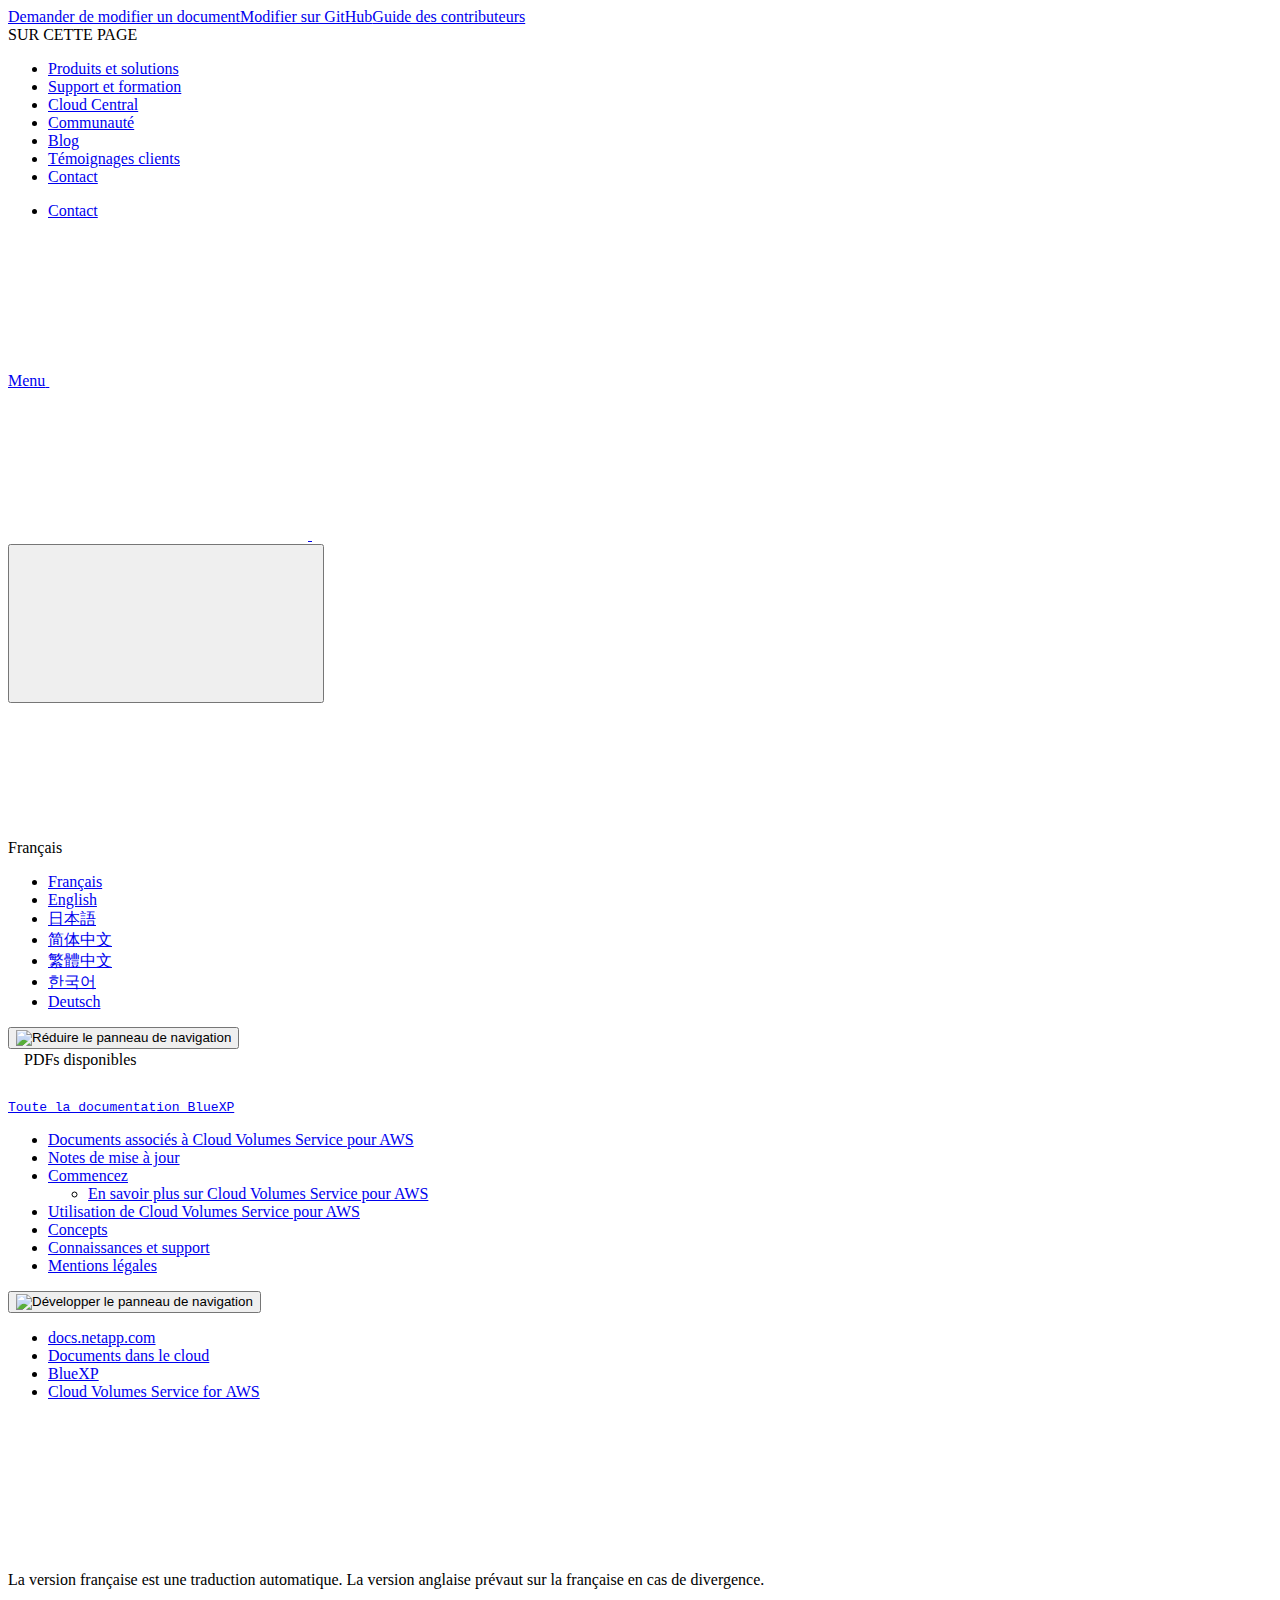
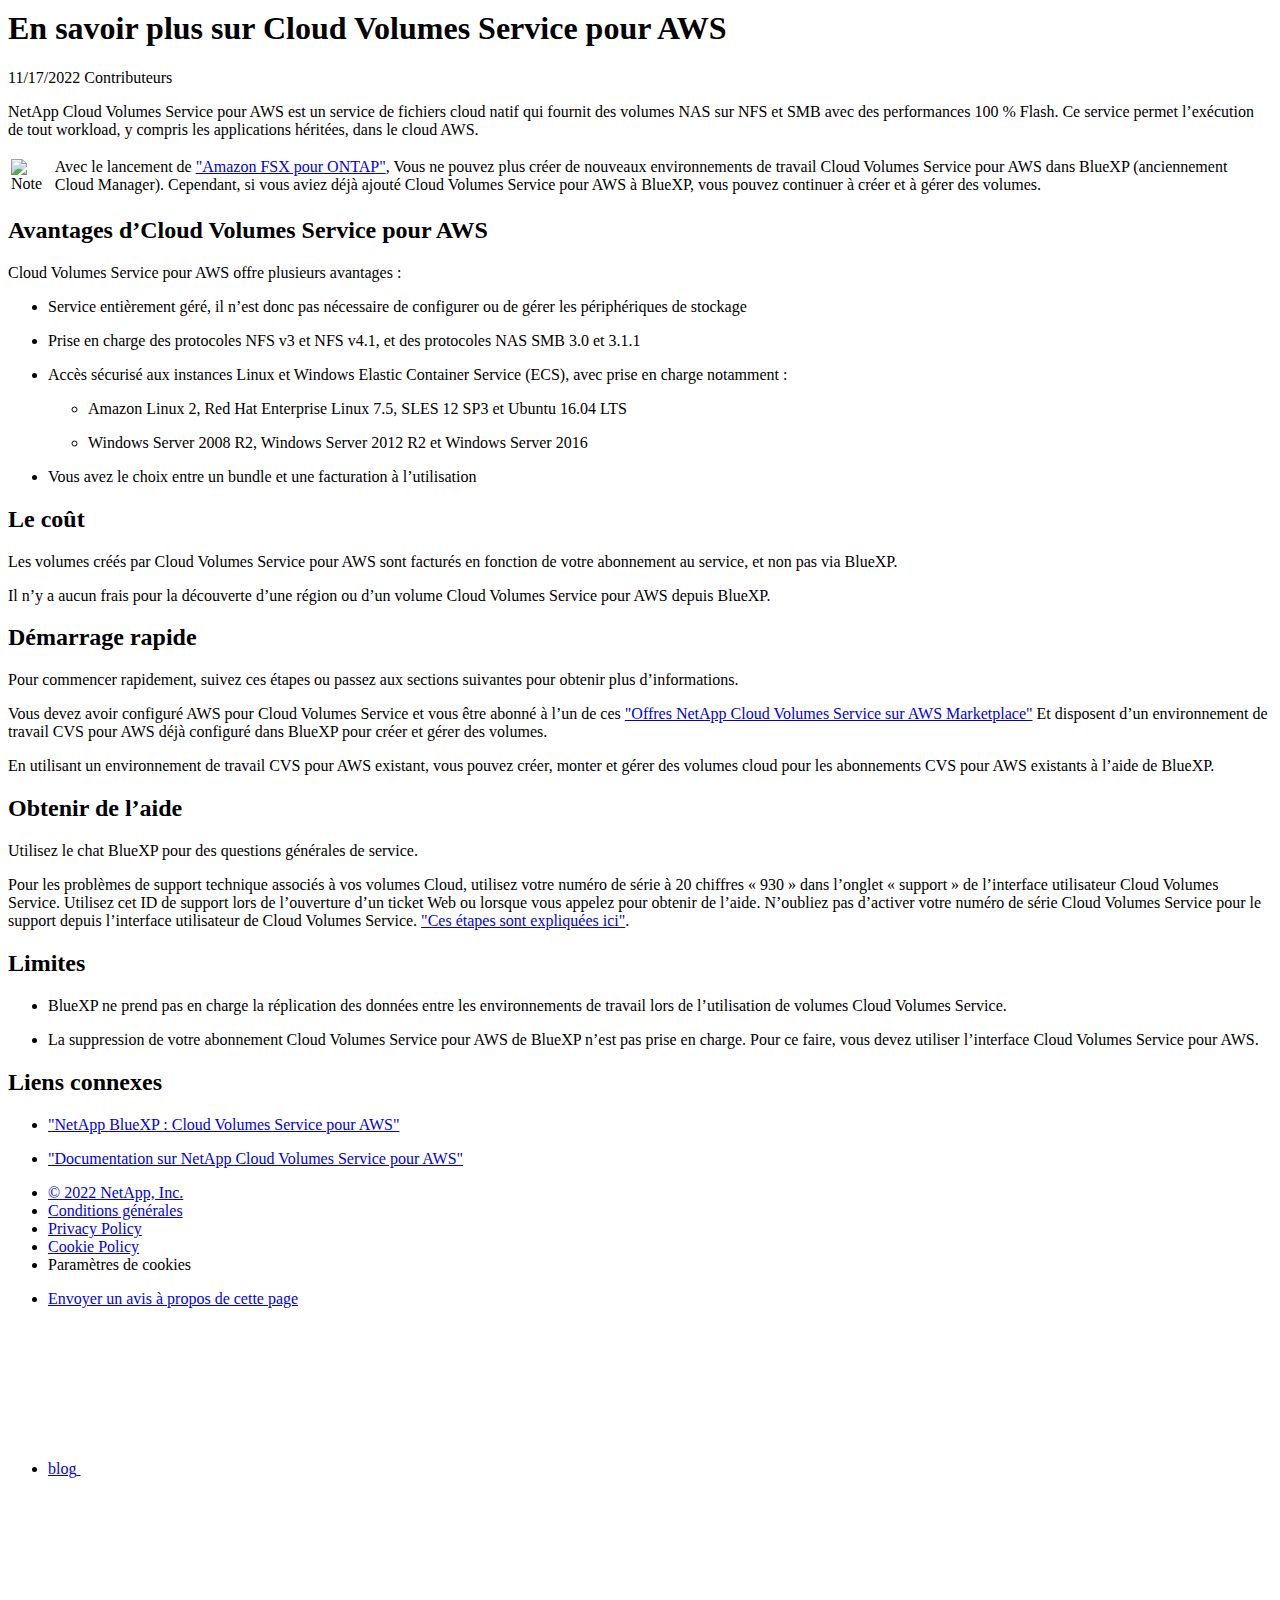
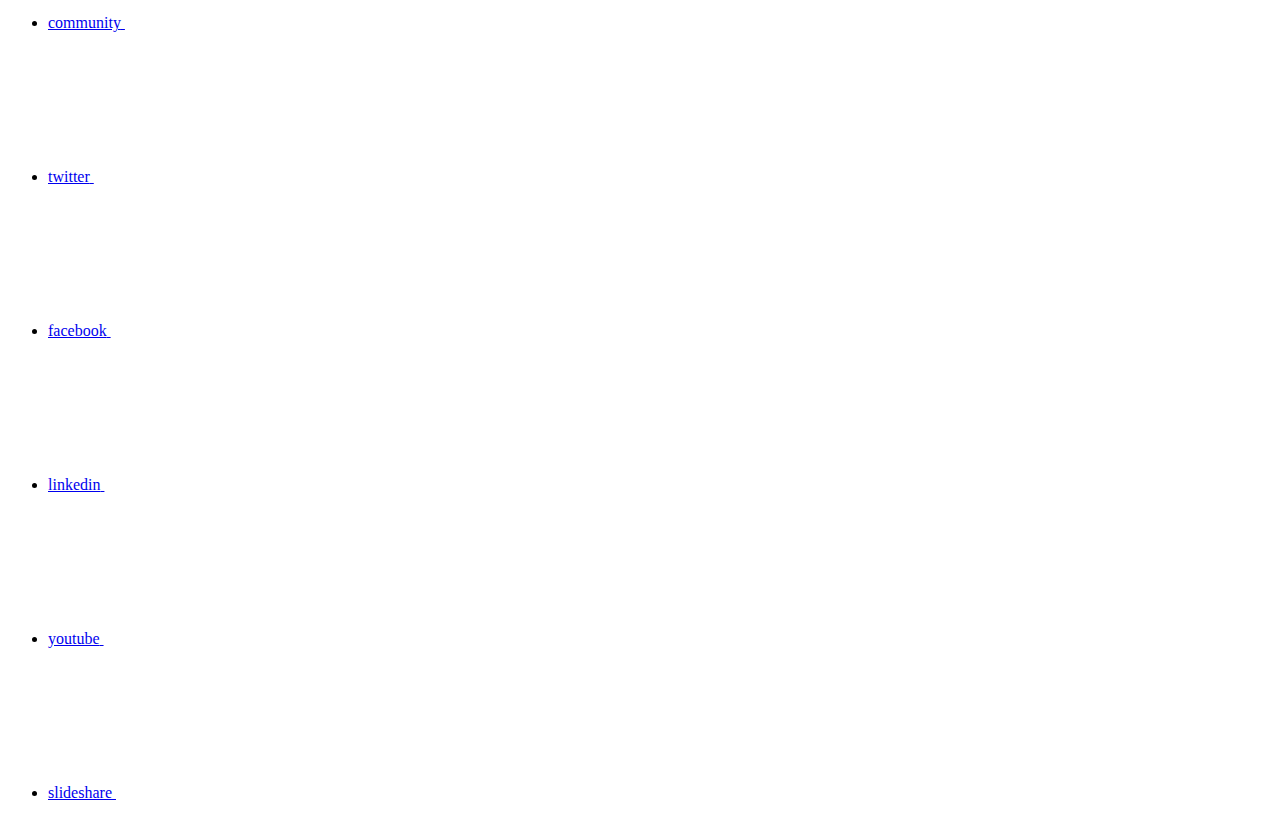
==== concept-cvs-aws.html @ c442f978 "Deploying to gh-pages from  @ 713e759831d8eef07da80dbe33066dc512d6b174 🚀" ====
<!DOCTYPE html>
<html lang="fr">
  <head class="at-element-marker">
  <title>En savoir plus sur Cloud Volumes Service pour AWS | NetApp Documentation</title>
  <meta charset="utf-8">
  <meta http-equiv="x-ua-compatible" content="ie=edge,chrome=1">
  <meta http-equiv="language" content="en">
  <meta name="viewport" content="width=device-width, initial-scale=1">
  <meta property="og:title" content="En savoir plus sur Cloud Volumes Service pour AWS | NetApp Documentation" />
	<meta property="og:type" content="website" />
	<meta property="og:url" content="https://docs.netapp.com/fr-fr/cloud-manager-cloud-volumes-service-aws/concept-cvs-aws.html" />
	<meta property="og:description" content="NetApp Cloud Volumes Service pour AWS est un service de fichiers cloud natif qui fournit des volumes NAS sur NFS et SMB avec des performances 100 % Flash. Ce..." />
  <meta property="og:image" content="https://docs.netapp.com/fr-fr/cloud-manager-cloud-volumes-service-aws/images/logo-tophat-social.png" />
  <meta property="og:image:alt" content="NetApp Logo" />
  <meta name="format-detection" content="telephone=no">
  <meta http-equiv="Content-Type" content="text/html; charset=utf-8">
  <meta http-equiv="encoding" content="utf-8">
  <meta http-equiv="nss-type" content="Product Documentation"/>
  <meta http-equiv="nss-subtype" content="User Guide"/><meta name="description" content="NetApp Cloud Volumes Service pour AWS est un service de fichiers cloud natif qui fournit des volumes NAS sur NFS et SMB avec des performances 100 % Flash. Ce...">
  <meta name="keywords" content=" cloud volumes service for aws, cloud volumes, cloud volumes service subscription, access key, secret key"><!-- Icons -->
  <link rel="icon" href="/fr-fr/cloud-manager-cloud-volumes-service-aws/images/favicon.ico" type="image/x-icon">

  <!-- RSS Feed --><link rel="alternate" type="application/rss+xml" title="NetApp Documentation" href="/fr-fr/cloud-manager-cloud-volumes-service-aws/feed.xml"><!-- CSS Definitions: NetApp CSS should be defined after generic css -->

  <!-- Elastic Search -->
  <link rel="stylesheet" href="//cdn.jsdelivr.net/searchkit/0.10.0/theme.css">

  <!-- Combined CSS -->
  <link rel="stylesheet" type="text/css" href="/fr-fr/cloud-manager-cloud-volumes-service-aws/css/netappdocs.css">

  
  <link rel="stylesheet" href="/fr-fr/cloud-manager-cloud-volumes-service-aws/css/landing-page.css" type="text/css">
  <link rel="stylesheet" href="/fr-fr/cloud-manager-cloud-volumes-service-aws/css/tabbed-blocks.css" type="text/css">
  <!-- Canonical url -->
  <link rel='stylesheet' href='/fr-fr/cloud-manager-cloud-volumes-service-aws/css/na-feature.css' type='text/css'><!-- Top level site integrations --><script>
    function addAdobeLaunch(adobeId) {
      var head = document.getElementsByTagName('head')[0];
      var adobe = document.createElement("script");
      adobe.type = "text/plain";
      adobe.className = "optanon-category-C0002";
      adobe.src = "//assets.adobedtm.com/60287eadf1ee/c284da483c83/"+adobeId+".min.js";
      head.appendChild(adobe);
    }

    function addGoogleAnalytics(gtagId) {
      var google = document.createElement("script");
      google.type = "text/plain";
      google.className = "optanon-category-C0002";
      google.src = "https://www.googletagmanager.com/gtag/js?id="+gtagId;
      var head = document.getElementsByTagName('head')[0];
      head.appendChild(google);

      window.dataLayer = window.dataLayer || [];
      function gtag(){dataLayer.push(arguments);}
      gtag('js', new Date());
      gtag('config', gtagId);
    }

    function addConsent(consentId) {
      var head = document.getElementsByTagName('head')[0];
      var onetrustConsent = document.createElement("script");
      onetrustConsent.type = "text/javascript";
      onetrustConsent.src = "https://cdn.cookielaw.org/consent/"+consentId+"/OtAutoBlock.js";
      head.appendChild(onetrustConsent);

      var onetrustScript = document.createElement("script");
      onetrustScript.type = "text/javascript";
      onetrustScript.src = "https://cdn.cookielaw.org/scripttemplates/otSDKStub.js";
      onetrustScript.charset = "UTF-8";
      onetrustScript.dataset.documentLanguage = "true";
      onetrustScript.dataset.domainScript = consentId;
      head.appendChild(onetrustScript);
    }addConsent("72570c5c-fe30-465f-b0e0-b77f7fb4ae34");
    addAdobeLaunch("launch-e9ff3acac59f");
    addGoogleAnalytics("UA-81697994-3");function OptanonWrapper() { }
  </script>
  <script src="https://cdnjs.cloudflare.com/ajax/libs/jquery/2.1.4/jquery.min.js"></script>
  <script src="https://cdnjs.cloudflare.com/ajax/libs/jquery-cookie/1.4.1/jquery.cookie.min.js"></script>

  <!-- Used for Product Family Page Sidebar Visibility --><!-- Used to import Promise for IE. Required for SearchKit -->
  <script src="https://cdnjs.cloudflare.com/ajax/libs/bluebird/3.3.5/bluebird.min.js"></script><script src='/fr-fr/cloud-manager-cloud-volumes-service-aws/js/na-search.js'></script><script src='/fr-fr/cloud-manager-cloud-volumes-service-aws/js/na-pagenav.js'></script><script src='/fr-fr/cloud-manager-cloud-volumes-service-aws/js/na-utility.js'></script>
  <script src='/fr-fr/cloud-manager-cloud-volumes-service-aws/js/clouddocs.js'></script>
  <script src='/fr-fr/cloud-manager-cloud-volumes-service-aws/js/jquery.navgoco.min.js'></script>
  <script src="https://maxcdn.bootstrapcdn.com/bootstrap/3.3.7/js/bootstrap.min.js" integrity="sha384-Tc5IQib027qvyjSMfHjOMaLkfuWVxZxUPnCJA7l2mCWNIpG9mGCD8wGNIcPD7Txa" crossorigin="anonymous"></script>
  <script src='/fr-fr/cloud-manager-cloud-volumes-service-aws/js/toc.js'></script>
  <script src='/fr-fr/cloud-manager-cloud-volumes-service-aws/js/customscripts.js'></script><script>
      $(document).ready(function() {
          
          var collapseOnInit = true;
          

          var navSettings = {
              "caretHtml": '',
              "accordion": collapseOnInit,
              "openClass": 'active', // open
              "save": false, // leave false or nav highlighting doesn't work right
              "cookie": {
                  "name": 'navgoco',
                  "expires": false,
                  "path": '/'
              },
              "slide": {
                  "duration": 400,
                  "easing": 'swing'
              }
          };

          // Initialize navgoco with default options
          $("#mysidebar").navgoco(navSettings);
          

          $("#collapseAll").click(function(e) {
              e.preventDefault();
              $("#mysidebar").navgoco('toggle', false);
          });

          $("#expandAll").click(function(e) {
              e.preventDefault();
              $("#mysidebar").navgoco('toggle', true);
          });

          $(".sidebar-nav-container").on("scroll", function() {
            $.cookie("sidebarScroll", $(".sidebar-nav-container").scrollTop(), {
              path    : "/fr-fr/cloud-manager-cloud-volumes-service-aws"  
            });
          });
          $(function() {
            if ($.cookie("sidebarScroll")) {
              $(".sidebar-nav-container").scrollTop($.cookie("sidebarScroll"));
            }
          });

      });

  </script>
  <script>
      $(document).ready(function() {
          $("#tg-sb-link").click(function() {
              $("#tg-sb-sidebar").toggle();
              $("#tg-sb-content").toggleClass('col-md-9');
              $("#tg-sb-content").toggleClass('col-md-12');
              $("#tg-sb-icon").toggleClass('fa-toggle-on');
              $("#tg-sb-icon").toggleClass('fa-toggle-off');
          });
      });
  </script>
  <script src='/fr-fr/cloud-manager-cloud-volumes-service-aws/js/custom-dropdown.js'></script>
  <script src='/fr-fr/cloud-manager-cloud-volumes-service-aws/js/FileSaver.min.js'></script>
  <script src='/fr-fr/cloud-manager-cloud-volumes-service-aws/js/jszip-utils.min.js'></script>
  <script src='/fr-fr/cloud-manager-cloud-volumes-service-aws/js/jszip.min.js'></script>
  <script src='/fr-fr/cloud-manager-cloud-volumes-service-aws/js/pdf-ux.js'></script>
</head>


  <body class role="document" data-flavor="">
    <div id="page" class="n-off-canvas-menu">
      <div class="n-off-canvas-menu__menu"><!--TODO: Add offcanvas code --></div>
      <div class="n-off-canvas-menu__content-wrap">
        <header class="site-header" id="banner">
  
  <!-- Start Page Toolbar -->
  
  <div class="page-nav-toolbar"><div class="page-nav-contribute"><a target="_blank" href="https://github.com/NetAppDocs/cloud-manager-cloud-volumes-service-aws/issues/new?body=Page%3A%20[En savoir plus sur Cloud Volumes Service pour AWS](https://docs.netapp.com/fr-fr/cloud-manager-cloud-volumes-service-aws/concept-cvs-aws.html)&template=public-issue-template.md" class="page-nav-contribute-link" role="button"><img src="/fr-fr/cloud-manager-cloud-volumes-service-aws/images/discuss-sm.svg" alt="" class="github-icon" />Demander de modifier un document</a><a target="_blank" href="https://github.com/NetAppDocs/cloud-manager-cloud-volumes-service-aws/blob/main/concept-cvs-aws.adoc" class="page-nav-contribute-link" role="button"><img src="/fr-fr/cloud-manager-cloud-volumes-service-aws/images/edit-sm.svg" alt="" class="github-icon" />Modifier sur GitHub</a><a target="_blank" href="https://docs.netapp.com/us-en/contribute/" class="page-nav-contribute-link"  ><img src="/fr-fr/cloud-manager-cloud-volumes-service-aws/images/article-sm.svg" alt="" class="github-icon" />Guide des contributeurs</a></div>
    <div class="page-nav-container">
      <nav class="page-nav-fixed">
        <div class="page-nav-title">SUR CETTE PAGE</div>
        <div class="page-nav-links">
          <ul class="page-nav-inner" id="page-menu"></ul>
        </div>
      </nav>
    </div>
  </div>
  
  
  <!-- Start top_hat -->
  <div class="n-top-hat">
    <div class="n-container">
      <div class="n-top-hat__cross-property-nav">
        <ul class="n-top-hat__list">
          <li class="n-top-hat__list-item">
            <a href="https://www.netapp.com/products-a-z/" class="n-top-hat__link">Produits et solutions</a>
          </li>
          <li class="n-top-hat__list-item">
            <a href="https://www.netapp.com/support-and-training/netapp-university/" class="n-top-hat__link">Support et formation</a>
          </li>
          <li class="n-top-hat__list-item">
            <a href="https://cloud.netapp.com" class="n-top-hat__link">Cloud Central</a>
          </li>
          <li class="n-top-hat__list-item">
            <a href="https://community.netapp.com/" class="n-top-hat__link">Communauté</a>
          </li>
          <li class="n-top-hat__list-item">
            <a href="https://blog.netapp.com/" class="n-top-hat__link">Blog</a>
          </li>
          <li class="n-top-hat__list-item">
            <a href="https://customers.netapp.com/en/" class="n-top-hat__link">Témoignages clients</a>
          </li>
          <li class="n-top-hat__list-item">
            <a href="https://www.netapp.com/us/contact-us/index.aspx" target="_self" class="n-top-hat__link" data-ntap-ui="contact-us">Contact</a>
          </li>
        </ul>
      </div>
      <div class="n-top-hat__utils">
        <ul class="n-top-hat__list">
          <li class="n-top-hat__list-item">
            <a href="https://www.netapp.com/us/contact-us/index.aspx" target="_self" class="n-top-hat__link" data-ntap-ui="contact-us">Contact</a>
          </li>
        </ul>
      </div>
    </div>
  </div>
  <!-- End top_hat -->

  <!-- Start property bar -->
  <style>
    .n-property-navigation-bar__menus--desktop-experience .n-menu--mega__default-content__heading span {
    color: #34B0FF;
    }
  </style>
  <div class="n-property-bar " data-ntap-ui="sticky-nav">
    <div class="n-property-bar__inner-wrap">
      <div class="n-property-bar__menu-toggle">
        <a href="#" class="n-property-bar__menu-toggle-link">
          <span class="n-property-bar__menu-toggle-text">Menu</span>
          <svg class="n-icon-bars n-property-bar__menu-toggle-icon" aria-labelledby="title">
            <title>bars</title>
            <use xlink:href="/fr-fr/cloud-manager-cloud-volumes-service-aws/common/svg/sprite.svg#bars"></use>
          </svg>
        </a>
      </div>
      <div class="n-property-bar__property-mark ">
        <a href="https://www.netapp.com" class="n-property-bar__property-link">
          <div class="n-property-bar__logo">
            <svg class="n-icon-netapp-mark n-icon-netapp-mark n-property-bar__netapp-mark-icon" aria-labelledby="title">
              <title>netapp-mark</title>
              <use xlink:href="/fr-fr/cloud-manager-cloud-volumes-service-aws/common/svg/sprite.svg#netapp-mark"></use>
            </svg>
            <svg class="n-icon-netapp-logo n-property-bar__logo-svg" aria-labelledby="title">
              <title>netapp-logo</title>
              <use xlink:href="/fr-fr/cloud-manager-cloud-volumes-service-aws/common/svg/sprite.svg#netapp-logo"></use>
            </svg>
          </div>
        </a>
      </div>

      
      
      
      <div class="search-property-bar">
        <div id="search-demo-container" class="searchbox n-property-bar__search">
          <div id="react-search" 
          data-search-html="/fr-fr/cloud-manager-cloud-volumes-service-aws/search.html"
          data-type="widget" 
          data-placeholder="Rechercher une documentation"
          data-no-results-found="Aucun résultat n'a été trouvé pour {query}"
          data-did-you-mean="Rechercher {suggestion}."
          data-no-results-found-did-you-mean="Aucun résultat n’a été trouvé pour {query}. Voulez-vous dire {suggestion} ?"
          data-results-found="{hitCount} résultats trouvés"
          data-error-message="We're sorry, an issue occurred when fetching your results. Please try again."
          data-error-reset="Reset Search"
          data-sk-es-pf-indexes=""
          data-flavor=""></div>
          <button class="n-property-bar__search-toggle-button" type="button">
            <svg class="n-icon-search n-property-bar__search-toggle-button-icon" aria-labelledby="title">
              <title>search</title>
              <use xmlns:xlink="http://www.w3.org/1999/xlink" xlink:href="/fr-fr/cloud-manager-cloud-volumes-service-aws/common/svg/sprite.svg#search"></use>
            </svg>
          </button>
        </div>
      </div>
      
    </div>
  </div>
  <div class="n-property-bar__toolbar">
    <!-- Start Language Selector --><div id="language-dropdown" class="custom-dropdown custom-dropdown-lang">
      <div class="custom-dropdown-select custom-dropdown-select-lang">
      <span class="lang-name">Français</span>
          <svg class="n-globe__icon" aria-labelledby="title">
            <title>globe</title>
            <use xmlns:xlink="http://www.w3.org/1999/xlink" xlink:href="/fr-fr/cloud-manager-cloud-volumes-service-aws/common/svg/sprite.svg#globe"></use>
          </svg>
        </button>
      </div>

      <ul class="custom-dropdown-menu"><li>
          <a href="https://docs.netapp.com/fr-fr/cloud-manager-cloud-volumes-service-aws/concept-cvs-aws.html" target="_self"><span translate="no" class="notranslate">Français</span></a>
        </li><li>
          <a href="https://docs.netapp.com/us-en/cloud-manager-cloud-volumes-service-aws/concept-cvs-aws.html" target="_self"><span translate="no" class="notranslate">English</span></a>
        </li><li>
          <a href="https://docs.netapp.com/ja-jp/cloud-manager-cloud-volumes-service-aws/concept-cvs-aws.html" target="_self"><span translate="no" class="notranslate">日本語</span></a>
        </li><li>
          <a href="https://docs.netapp.com/zh-cn/cloud-manager-cloud-volumes-service-aws/concept-cvs-aws.html" target="_self"><span translate="no" class="notranslate">简体中文</span></a>
        </li><li>
          <a href="https://docs.netapp.com/zh-tw/cloud-manager-cloud-volumes-service-aws/concept-cvs-aws.html" target="_self"><span translate="no" class="notranslate">繁體中文</span></a>
        </li><li>
          <a href="https://docs.netapp.com/ko-kr/cloud-manager-cloud-volumes-service-aws/concept-cvs-aws.html" target="_self"><span translate="no" class="notranslate">한국어</span></a>
        </li><li>
          <a href="https://docs.netapp.com/de-de/cloud-manager-cloud-volumes-service-aws/concept-cvs-aws.html" target="_self"><span translate="no" class="notranslate">Deutsch</span></a>
        </li></ul>
    </div><!-- End Language Selector -->

    <div class="n-property-bar__cta"></div>
  </div>
  <script>
    $(function(){
        var currentLocalization = $('html').attr('lang');

        var localizationsDictionary = {
            "en-CA" : "https://www.netapp.com/search/index.aspx?for_cr=canada&",
            "en-IN" : "https://www.netapp.com/search/index.aspx?for_cr=india&",
            "nl-NL" : "https://www.netapp.com/search/index.aspx?for_cr=netherlands&",
            "ru-RU" : "https://www.netapp.com/search/index.aspx?for_cr=russia&",
            "sv-SE" : "https://www.netapp.com/search/index.aspx?for_cr=sweden&",
            "it-IT" : "https://www.netapp.com/search/index.aspx?for_cr=italy&",
            "he-IL" : "https://www.netapp.com/search/index.aspx?for_cr=israel&",
            "ko-KR" : "https://www.netapp.com/search/index.aspx?for_cr=korea&",
            "zh-TW" : "https://www.netapp.com/search/index.aspx?for_cr=taiwan&",
            "en-GB" : "https://www.netapp.com/search/index.aspx?for_cr=unitedkingdom&",
            "en-SG" : "https://www.netapp.com/search/index.aspx?for_cr=asean&",
            "en-AU" : "https://www.netapp.com/search/index.aspx?for_cr=australia&",
            "pt-BR" : "https://www.netapp.com/search/index.aspx?for_cr=brasil&",
            "de-CH" : "https://www.netapp.com/search/index.aspx?for_cr=switzerland&",
            "es-MX" : "https://www.netapp.com/search/index.aspx?for_cr=mexico&"
        };

        if($('html').hasClass('ntap-whitelisted') && localizationsDictionary.hasOwnProperty(currentLocalization)) {
            $('.n-property-bar__property-link').attr('href', '/');
        }
    });
  </script>
  <!-- End property bar -->
</header>


        <main id="n-main-content" class="n-main-content">
          <!-- Start Documentation Content -->
<div class="ie-main">
  <!-- Sidebar Column -->
  
  <div class="col-md-3" id="sidebar-height">
      <button id="btn-sidebar-collapse" onclick="hideSidebar()"><img src="/fr-fr/cloud-manager-cloud-volumes-service-aws/images/collapse.png" alt="Réduire le panneau de navigation"></button>
      <div class="n-pdf-header">
  <a id="toggleButtonPdf" class="n-pdf-button" type="button">
    <img src="/fr-fr/cloud-manager-cloud-volumes-service-aws/images/pdf.png" alt="" width="16" height="16"/>PDFs disponibles<span>
    </span>
  </a>
</div>
<div class="n-pdf-body-container">
  <ul id="toggleContainerPdf" class="n-pdf-body" style="display:none;"><li class="pdf-ux-container">
        
        
        
        <a target="_blank" href="/fr-fr/cloud-manager-cloud-volumes-service-aws/pdfs/fullsite-sidebar/Documentation_relative_à_Cloud_Volumes_Service_pour_AWS.pdf" >
          <img src="/fr-fr/cloud-manager-cloud-volumes-service-aws/images/pdf.png" alt="" width="16" height="16"/>PDF de ce site de documentation</a>





    
      <ul class="subfolders" style="display:none;">
        <li class="pdf-ux-container">
          
          
          
          <a target="_blank" 
            
              href="/fr-fr/cloud-manager-cloud-volumes-service-aws/pdfs/sidebar/Commencez.pdf" 
            
          >
            <img src="/fr-fr/cloud-manager-cloud-volumes-service-aws/images/pdf.png" alt="" width="16" height="16"/>
            Commencez
          </a>
          
    <ul class="subfolders" id="pdf-remove" style="display:none;"><li class="active"></li></ul>
  


        </li>
      </ul>
    

  



    
      <ul class="subfolders" style="display:none;">
        <li class="pdf-ux-container">
          
          
          
          <a target="_blank" 
            
              href="/fr-fr/cloud-manager-cloud-volumes-service-aws/pdfs/sidebar/Utilisation_de_Cloud_Volumes_Service_pour_AWS.pdf" 
            
          >
            <img src="/fr-fr/cloud-manager-cloud-volumes-service-aws/images/pdf.png" alt="" width="16" height="16"/>
            Utilisation de Cloud Volumes Service pour AWS
          </a>
          




        </li>
      </ul>
    

  



    
      <ul class="subfolders" style="display:none;">
        <li class="pdf-ux-container">
          
          
          
          <a target="_blank" 
            
              href="/fr-fr/cloud-manager-cloud-volumes-service-aws/pdfs/sidebar/Concepts.pdf" 
            
          >
            <img src="/fr-fr/cloud-manager-cloud-volumes-service-aws/images/pdf.png" alt="" width="16" height="16"/>
            Concepts
          </a>
          




        </li>
      </ul>
    

  



    
      <ul class="subfolders" style="display:none;">
        <li class="pdf-ux-container">
          
          
          
          <a target="_blank" 
            
              href="/fr-fr/cloud-manager-cloud-volumes-service-aws/pdfs/sidebar/Connaissances_et_support.pdf" 
            
          >
            <img src="/fr-fr/cloud-manager-cloud-volumes-service-aws/images/pdf.png" alt="" width="16" height="16"/>
            Connaissances et support
          </a>
          




        </li>
      </ul>
    

  



</li></ul>
  <div class="zip-pdf-link-container" style="display: none;">   
    <a href="#" id="zipPdf">
      <img src="/fr-fr/cloud-manager-cloud-volumes-service-aws/images/pdf-zip.png" alt="" width="16" height="16"/>
      <pre>Collection de documents PDF séparés<span class="zip-size"></span></pre>
    </a><div id="zip-link-popup" class="hide">
    <div class="inner-modal">
        <div class="downloading-progress">
            <div class="spinner"></div>
            <h1>Creating your file...</h1>
            <div>This may take a few minutes. Thanks for your patience.</div>
            <button class="cancel-download-btn" type="button">Cancel</button>
        </div>
        <div class="download-complete hide">
            <div class="done-icon">
                <svg xmlns="http://www.w3.org/2000/svg" width="24" height="24" viewBox="0 0 24 24"><path d="M20.285 2l-11.285 11.567-5.286-5.011-3.714 3.716 9 8.728 15-15.285z"/></svg>
            </div>
            <div>Your file is ready</div>
            <button class="cancel-download-btn" type="button">OK</button>
        </div>
    </div>
</div>
<script>
    $(".cancel-download-btn").click(function(){
        $("#zip-link-popup").addClass("hide");
        $("#zip-link-popup .downloading-progress").removeClass("hide");
        $("#zip-link-popup .download-complete").addClass("hide");
    });
</script></div>
</div>
<script>
  $("#toggleContainerPdf li.active:last-child").parents('ul.subfolders').toggle('display');
  $("#toggleButtonPdf").click(function () {
    $("#toggleContainerPdf").toggle('display');
    $(".n-pdf-body-container .zip-pdf-link-container").toggle('display');
  });
</script><div class="prod-nav" id="product-nav">
  <a target="_self" class="prod-fam-nav" href="https://docs.netapp.com/fr-fr/cloud-manager-family/"><img src="/fr-fr/cloud-manager-cloud-volumes-service-aws/images/left_arrow.png" alt=""><pre>Toute la documentation BlueXP</pre></a>
</div><div class="sidebar-nav-container" id="mysidebardiv">
  <ul id="mysidebar" class="nav"><li 
      data-pdf-exists="true" 
      data-pdf-filename="Documents associés à Cloud Volumes Service pour AWS"
      data-li-level="1#" 
      class=" "
    ><a class="na-navbar-padding" href="/fr-fr/cloud-manager-cloud-volumes-service-aws/index.html">
        Documents associés à Cloud Volumes Service pour AWS
      </a></li><li 
      data-pdf-exists="true" 
      data-pdf-filename="Notes de mise à jour"
      data-li-level="1#" 
      class=" "
    ><a class="na-navbar-padding" href="/fr-fr/cloud-manager-cloud-volumes-service-aws/whats-new.html">
        Notes de mise à jour
      </a></li><li 
      data-pdf-exists="true" 
      data-pdf-filename="Commencez"
      data-li-level="1" 
      class="subfolders "
    ><a href="#">
        <div class="na-navbar-padding"> Commencez</div>
      </a>
      <ul style="display: none;">
        <li 
      data-pdf-exists="true" 
      data-pdf-filename="En savoir plus sur Cloud Volumes Service pour AWS"
      data-li-level="2#" 
      class="  active "
    ><a class="na-navbar-padding" href="/fr-fr/cloud-manager-cloud-volumes-service-aws/concept-cvs-aws.html">
        En savoir plus sur Cloud Volumes Service pour AWS
      </a></li></ul></li><li 
      data-pdf-exists="true" 
      data-pdf-filename="Utilisation de Cloud Volumes Service pour AWS"
      data-li-level="1" 
      class="subfolders "
    ><a href="#">
        <div class="na-navbar-padding"> Utilisation de Cloud Volumes Service pour AWS</div>
      </a>
      <ul style="display: none;">
        <li 
      data-pdf-exists="true" 
      data-pdf-filename="Déploiement et gestion de Cloud volumes"
      data-li-level="2#" 
      class=" "
    ><a class="na-navbar-padding" href="/fr-fr/cloud-manager-cloud-volumes-service-aws/task-manage-cvs-aws.html">
        Déploiement et gestion de Cloud volumes
      </a></li><li 
      data-pdf-exists="true" 
      data-pdf-filename="Gestion des copies Snapshot de Cloud volumes"
      data-li-level="2#" 
      class=" "
    ><a class="na-navbar-padding" href="/fr-fr/cloud-manager-cloud-volumes-service-aws/task-manage-cloud-volumes-snapshots.html">
        Gestion des copies Snapshot de Cloud volumes
      </a></li></ul></li><li 
      data-pdf-exists="true" 
      data-pdf-filename="Concepts"
      data-li-level="1" 
      class="subfolders "
    ><a href="#">
        <div class="na-navbar-padding"> Concepts</div>
      </a>
      <ul style="display: none;">
        <li 
      data-pdf-exists="true" 
      data-pdf-filename="Les niveaux de service et la capacité allouée"
      data-li-level="2#" 
      class=" "
    ><a class="na-navbar-padding" href="/fr-fr/cloud-manager-cloud-volumes-service-aws/reference-cvs-service-levels-and-quotas.html">
        Les niveaux de service et la capacité allouée
      </a></li><li 
      data-pdf-exists="true" 
      data-pdf-filename="Paramètres des groupes de sécurité AWS pour les serveurs Windows AD"
      data-li-level="2#" 
      class=" "
    ><a class="na-navbar-padding" href="/fr-fr/cloud-manager-cloud-volumes-service-aws/reference-security-groups-windows-ad-servers.html">
        Paramètres des groupes de sécurité AWS pour les serveurs Windows AD
      </a></li></ul></li><li 
      data-pdf-exists="true" 
      data-pdf-filename="Connaissances et support"
      data-li-level="1" 
      class="subfolders "
    ><a href="#">
        <div class="na-navbar-padding"> Connaissances et support</div>
      </a>
      <ul style="display: none;">
        <li 
      data-pdf-exists="true" 
      data-pdf-filename="S'inscrire pour obtenir de l'aide"
      data-li-level="2#" 
      class=" "
    ><a class="na-navbar-padding" href="/fr-fr/cloud-manager-cloud-volumes-service-aws/task-support-registration.html">
        S'inscrire pour obtenir de l'aide
      </a></li><li 
      data-pdf-exists="true" 
      data-pdf-filename="Obtenez de l'aide"
      data-li-level="2#" 
      class=" "
    ><a class="na-navbar-padding" href="/fr-fr/cloud-manager-cloud-volumes-service-aws/task-get-help.html">
        Obtenez de l'aide
      </a></li></ul></li><li 
      data-pdf-exists="true" 
      data-pdf-filename="Mentions légales"
      data-li-level="1#" 
      class=" "
    ><a class="na-navbar-padding" href="/fr-fr/cloud-manager-cloud-volumes-service-aws/legal-notices.html">
        Mentions légales
      </a></li></ul>
</div>
<script>
  window.onscroll = () => {
    const value = -40 - (document.body.scrollHeight - (window.innerHeight + document.scrollingElement.scrollTop));
    
    document.getElementById("sidebar-height").style.bottom = Math.max(0,value) + "px";
};
</script>
<!-- this highlights the active parent class in the navgoco sidebar. this is critical so that the parent expands when you're viewing a page. This must appear below the sidebar code above. Otherwise, if placed inside customscripts.js, the script runs before the sidebar code runs and the class never gets inserted.-->
<script>$("li.active").parents('li').toggleClass("active");</script>
<script>$("#mysidebar li.active").parents('ul').css("display","block");</script>


  </div>
  

  <div class="ie-content-pane n-doc__component-detail-content n-doc__component-detail-content--show-code">
    <!-- Begin of page container --><article class="page-content" id="main">
      <div class="ie-utility">
  <button id="btn-sidebar-expand" onclick="showSidebar()"><img src="/fr-fr/cloud-manager-cloud-volumes-service-aws/images/expand.png" alt="Développer le panneau de navigation"></button>
  <div class="ie-menu">
    <div class="n-breadcrumb">
      <ul class="n-breadcrumb__list">
        <li class="n-breadcrumb__list-item">
          <a href="https://docs.netapp.com">docs.netapp.com</a>
        </li>
        
        <li class="n-breadcrumb__list-item">
          <a href="https://docs.netapp.com/us-en/cloud/">Documents dans le cloud</a>
        </li>
        

        
        <li class="n-breadcrumb__list-item">
          <a href="https://docs.netapp.com/fr-fr/cloud-manager-family/">BlueXP</a>
        </li>
        

        <li class="n-breadcrumb__list-item">
          <a href="/fr-fr/cloud-manager-cloud-volumes-service-aws/">Cloud&nbsp;Volumes&nbsp;Service&nbsp;for&nbsp;AWS</a>
        </li>

      </ul>
    </div>
    <div style="clear: both"></div><!-- Main needs to have height -->
  </div>
</div>

      <div class="ie-nmt-disclaimer">
  <span>
    <div class="ie-nmt-disclaimer-container">
      <div class="ie-nmt-disclaimer-icon">
        <svg class="luci-icon" aria-hidden="true">
          <use xlink:href="/fr-fr/cloud-manager-cloud-volumes-service-aws/common/svg/sprite.svg#circle-info">
        </svg>
      </div>
      <div class="ie-nmt-disclaimer-content">
        <span> La version française est une traduction automatique. La version anglaise prévaut sur la française en cas de divergence. </span>
      </div>
      <div style="clear:both;"></div>
    </div>
  </span>
</div><div class="n-doc__component-detail-heading-wrap">
  <h1 class="n-doc__component-detail-heading">En savoir plus sur Cloud Volumes Service pour AWS</h1>
</div>


<p class="page-details">
  
    
    <time datetime="2022-11-17 06:37:57 +0000">11/17/2022</time>
    
  

<span>Contributeurs
</span>


</p>

<div id="preamble">
<div class="sectionbody">
<div class="paragraph lead">
<p>NetApp Cloud Volumes Service pour AWS est un service de fichiers cloud natif qui fournit des volumes NAS sur NFS et SMB avec des performances 100 % Flash. Ce service permet l&#8217;exécution de tout workload, y compris les applications héritées, dans le cloud AWS.</p>
</div>
<div class="admonitionblock note">
<table>
<tr>
<td class="icon">
<img src="/us-en/cloud-manager-cloud-volumes-service-aws/images/note.svg" alt="Note">
</td>
<td class="content">
Avec le lancement de <a href="https://docs.aws.amazon.com/fsx/latest/ONTAPGuide/what-is-fsx-ontap.html" target="_blank" rel="noopener">"Amazon FSX pour ONTAP"</a>, Vous ne pouvez plus créer de nouveaux environnements de travail Cloud Volumes Service pour AWS dans BlueXP (anciennement Cloud Manager). Cependant, si vous aviez déjà ajouté Cloud Volumes Service pour AWS à BlueXP, vous pouvez continuer à créer et à gérer des volumes.
</td>
</tr>
</table>
</div>
</div>
</div>
<div class="sect1">
<h2 id="avantages-dcloud-volumes-service-pour-aws">Avantages d&#8217;Cloud Volumes Service pour AWS</h2>
<div class="sectionbody">
<div class="paragraph">
<p>Cloud Volumes Service pour AWS offre plusieurs avantages :</p>
</div>
<div class="ulist">
<ul>
<li>
<p>Service entièrement géré, il n&#8217;est donc pas nécessaire de configurer ou de gérer les périphériques de stockage</p>
</li>
<li>
<p>Prise en charge des protocoles NFS v3 et NFS v4.1, et des protocoles NAS SMB 3.0 et 3.1.1</p>
</li>
<li>
<p>Accès sécurisé aux instances Linux et Windows Elastic Container Service (ECS), avec prise en charge notamment :</p>
<div class="ulist">
<ul>
<li>
<p>Amazon Linux 2, Red Hat Enterprise Linux 7.5, SLES 12 SP3 et Ubuntu 16.04 LTS</p>
</li>
<li>
<p>Windows Server 2008 R2, Windows Server 2012 R2 et Windows Server 2016</p>
</li>
</ul>
</div>
</li>
<li>
<p>Vous avez le choix entre un bundle et une facturation à l&#8217;utilisation</p>
</li>
</ul>
</div>
</div>
</div>
<div class="sect1">
<h2 id="le-coût">Le coût</h2>
<div class="sectionbody">
<div class="paragraph">
<p>Les volumes créés par Cloud Volumes Service pour AWS sont facturés en fonction de votre abonnement au service, et non pas via BlueXP.</p>
</div>
<div class="paragraph">
<p>Il n&#8217;y a aucun frais pour la découverte d&#8217;une région ou d&#8217;un volume Cloud Volumes Service pour AWS depuis BlueXP.</p>
</div>
</div>
</div>
<div class="sect1">
<h2 id="démarrage-rapide">Démarrage rapide</h2>
<div class="sectionbody">
<div class="paragraph">
<p>Pour commencer rapidement, suivez ces étapes ou passez aux sections suivantes pour obtenir plus d&#8217;informations.</p>
</div>
<div class="paragraph quick-margin-para">
<p>Vous devez avoir configuré AWS pour Cloud Volumes Service et vous être abonné à l&#8217;un de ces <a href="https://aws.amazon.com/marketplace/search/results?x=0&amp;y=0&amp;searchTerms=netapp+cloud+volumes+service" target="_blank" rel="noopener">"Offres NetApp Cloud Volumes Service sur AWS Marketplace"</a> Et disposent d&#8217;un environnement de travail CVS pour AWS déjà configuré dans BlueXP pour créer et gérer des volumes.</p>
</div>
<div class="paragraph quick-margin-para">
<p>En utilisant un environnement de travail CVS pour AWS existant, vous pouvez créer, monter et gérer des volumes cloud pour les abonnements CVS pour AWS existants à l&#8217;aide de BlueXP.</p>
</div>
</div>
</div>
<div class="sect1">
<h2 id="obtenir-de-laide">Obtenir de l&#8217;aide</h2>
<div class="sectionbody">
<div class="paragraph">
<p>Utilisez le chat BlueXP pour des questions générales de service.</p>
</div>
<div class="paragraph">
<p>Pour les problèmes de support technique associés à vos volumes Cloud, utilisez votre numéro de série à 20 chiffres « 930 » dans l&#8217;onglet « support » de l&#8217;interface utilisateur Cloud Volumes Service. Utilisez cet ID de support lors de l&#8217;ouverture d&#8217;un ticket Web ou lorsque vous appelez pour obtenir de l&#8217;aide. N&#8217;oubliez pas d&#8217;activer votre numéro de série Cloud Volumes Service pour le support depuis l&#8217;interface utilisateur de Cloud Volumes Service. <a href="https://docs.netapp.com/us-en/cloud_volumes/aws/task_activating_support_entitlement.html" target="_blank" rel="noopener">"Ces étapes sont expliquées ici"</a>.</p>
</div>
</div>
</div>
<div class="sect1">
<h2 id="limites">Limites</h2>
<div class="sectionbody">
<div class="ulist">
<ul>
<li>
<p>BlueXP ne prend pas en charge la réplication des données entre les environnements de travail lors de l&#8217;utilisation de volumes Cloud Volumes Service.</p>
</li>
<li>
<p>La suppression de votre abonnement Cloud Volumes Service pour AWS de BlueXP n&#8217;est pas prise en charge. Pour ce faire, vous devez utiliser l&#8217;interface Cloud Volumes Service pour AWS.</p>
</li>
</ul>
</div>
</div>
</div>
<div class="sect1">
<h2 id="liens-connexes">Liens connexes</h2>
<div class="sectionbody">
<div class="ulist">
<ul>
<li>
<p><a href="https://cloud.netapp.com/cloud-volumes-service-for-aws" target="_blank" rel="noopener">"NetApp BlueXP : Cloud Volumes Service pour AWS"</a></p>
</li>
<li>
<p><a href="https://docs.netapp.com/us-en/cloud_volumes/aws/" target="_blank" rel="noopener">"Documentation sur NetApp Cloud Volumes Service pour AWS"</a></p>
</li>
</ul>
</div>
</div>
</div>

    </article>
    <!-- Page Container -->
  </div>

  <div style="clear: both"></div><!-- Main needs to have height --></div>

        </main>

        <footer class="n-footer">
  <div class="n-footer__bottom">
    <div class="n-container">
      <div class="n-footer__bottom-left">
        <div class="n-footer__copyright">
          <ul class="n-footer__copyright-list">
            <li class="n-footer__copyright-link">
              <a href="https://www.netapp.com/us/legal/copyright.aspx">© 2022 NetApp, Inc.</a>
            </li>
            <li class="n-footer__copyright-link">
              <a href="https://www.netapp.com/company/legal/terms-of-use/">Conditions générales</a>
            </li>
            <li class="n-footer__copyright-link">
              <a href="https://www.netapp.com/company/legal/privacy-policy/">Privacy Policy</a>
            </li>
            <li class="n-footer__copyright-link">
              <a href="https://www.netapp.com/company/legal/cookie-policy/">Cookie Policy</a>
            </li>
            <li class="n-footer__copyright-link">
              <a class="ot-sdk-show-settings">Paramètres de cookies</a>
            </li>
          </ul>
        </div>
      </div>
      <div class="n-footer__bottom-right">
        <div class="n-footer__copyright">
          <ul class="n-footer__copyright-list">
            <li class="n-footer__copyright-link">
              <a target="_self" href="javascript:netapp_mailto()">Envoyer un avis à propos de cette page</a>
            </li>
          </ul>
        </div>
        <div class="n-footer__social-links">
          <ul class="n-footer__social-link-list">
            <li class="n-footer__social-link-list-item">
              <a class="n-footer__social-link" data-ntap-social="follow-blog" href="https://blog.netapp.com"
                target="_blank" title="blog" alt="blog">
                <span class="n-footer__social-link-text">blog</span>
                <svg class="n-icon-blog n-footer__social-link-icon" aria-labelledby="title">
                  <title>blog@</title>
                  <use xmlns:xlink="http://www.w3.org/1999/xlink"
                    xlink:href="/fr-fr/cloud-manager-cloud-volumes-service-aws/common/svg/sprite.svg#blog"></use>
                </svg>
              </a>
            </li>
            <li class="n-footer__social-link-list-item">
              <a class="n-footer__social-link" data-ntap-social="follow-community" href="https://community.netapp.com/"
                target="_blank" title="community" alt="community">
                <span class="n-footer__social-link-text">community</span>
                <svg class="n-icon-community n-footer__social-link-icon" aria-labelledby="title">
                  <title>community@</title>
                  <use xmlns:xlink="http://www.w3.org/1999/xlink"
                    xlink:href="/fr-fr/cloud-manager-cloud-volumes-service-aws/common/svg/sprite.svg#comments"></use>
                </svg>
              </a>
            </li>
            <li class="n-footer__social-link-list-item">
              <a class="n-footer__social-link" data-ntap-social="follow-twitter" href="https://twitter.com/netapp"
                target="_blank" title="twitter" alt="twitter">
                <span class="n-footer__social-link-text">twitter</span>
                <svg class="n-icon-twitter n-footer__social-link-icon" aria-labelledby="title">
                  <title>twitter@</title>
                  <use xmlns:xlink="http://www.w3.org/1999/xlink"
                    xlink:href="/fr-fr/cloud-manager-cloud-volumes-service-aws/common/svg/sprite.svg#twitter"></use>
                </svg>
              </a>
            </li>
            <li class="n-footer__social-link-list-item">
              <a class="n-footer__social-link" data-ntap-social="follow-facebook" href="https://www.facebook.com/NetApp"
                target="_blank" title="facebook" alt="facebook">
                <span class="n-footer__social-link-text">facebook</span>
                <svg class="n-icon-facebook n-footer__social-link-icon" aria-labelledby="title">
                  <title>facebook@</title>
                  <use xmlns:xlink="http://www.w3.org/1999/xlink"
                    xlink:href="/fr-fr/cloud-manager-cloud-volumes-service-aws/common/svg/sprite.svg#facebook"></use>
                </svg>
              </a>
            </li>
            <li class="n-footer__social-link-list-item">
              <a class="n-footer__social-link" data-ntap-social="follow-linkedin"
                href="https://www.linkedin.com/company/netapp" target="_blank" title="linkedin" alt="linkedin">
                <span class="n-footer__social-link-text">linkedin</span>
                <svg class="n-icon-linkedin n-footer__social-link-icon" aria-labelledby="title">
                  <title>linkedin@</title>
                  <use xmlns:xlink="http://www.w3.org/1999/xlink"
                    xlink:href="/fr-fr/cloud-manager-cloud-volumes-service-aws/common/svg/sprite.svg#linkedin"></use>
                </svg>
              </a>
            </li>
            <li class="n-footer__social-link-list-item">
              <a class="n-footer__social-link" data-ntap-social="follow-youtube"
                href="https://www.youtube.com/user/NetAppTV" target="_blank" title="youtube" alt="youtube">
                <span class="n-footer__social-link-text">youtube</span>
                <svg class="n-icon-youtube n-footer__social-link-icon" aria-labelledby="title">
                  <title>youtube@</title>
                  <use xmlns:xlink="http://www.w3.org/1999/xlink"
                    xlink:href="/fr-fr/cloud-manager-cloud-volumes-service-aws/common/svg/sprite.svg#youtube"></use>
                </svg>
              </a>
            </li>
            <li class="n-footer__social-link-list-item">
              <a class="n-footer__social-link" data-ntap-social="follow-slideshare"
                href="https://www.slideshare.net/NetApp" target="_blank" title="slideshare" alt="slideshare">
                <span class="n-footer__social-link-text">slideshare</span>
                <svg class="n-icon-slideshare n-footer__social-link-icon" aria-labelledby="title">
                  <title>slideshare@</title>
                  <use xmlns:xlink="http://www.w3.org/1999/xlink"
                    xlink:href="/fr-fr/cloud-manager-cloud-volumes-service-aws/common/svg/sprite.svg#slideshare"></use>
                </svg>
              </a>
            </li>
          </ul>
        </div>
      </div>
    </div>
  </div>
</footer>

      </div><!-- Elasticsearch JS -->
      <script type="text/javascript" src='/fr-fr/cloud-manager-cloud-volumes-service-aws/js/bundle.js'></script>

      <!-- Syntax Highlighting -->
      <script type="text/javascript" src='/fr-fr/cloud-manager-cloud-volumes-service-aws/js/prism.js'></script>
      <script type="text/javascript" src='/fr-fr/cloud-manager-cloud-volumes-service-aws/js/prism-curl.js'></script>
    </div>
    <script>
      document.body.offsetWidth=1903;
      cookieLaw = {}
      cookieLaw.euCountry = "US";
      cookieLaw.invoke = function(){return false;}
    </script>
    <script src='/fr-fr/cloud-manager-cloud-volumes-service-aws/js/www-ntap.js'></script>
    <script src='/fr-fr/cloud-manager-cloud-volumes-service-aws/js/tabbed-blocks.js'></script>
    <script src='/fr-fr/cloud-manager-cloud-volumes-service-aws/js/sidebar.js'></script>
  </body></html>
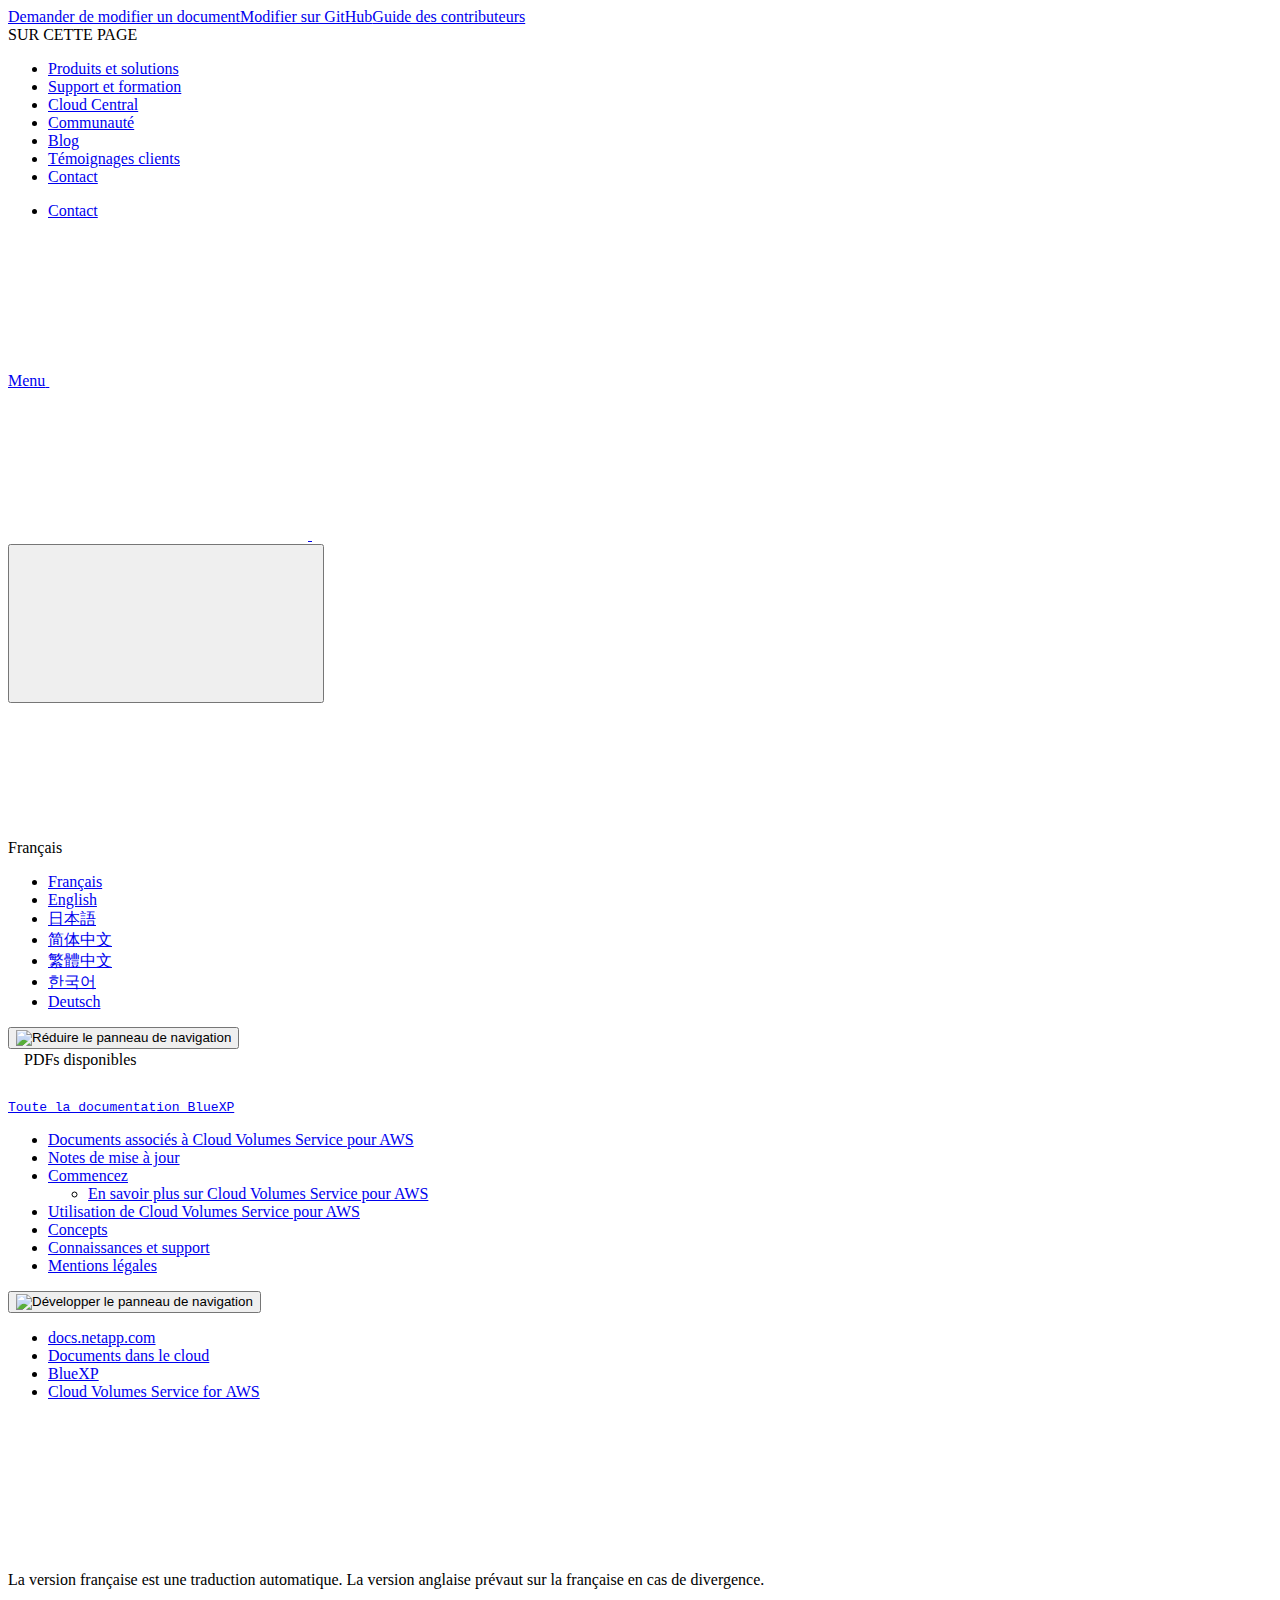
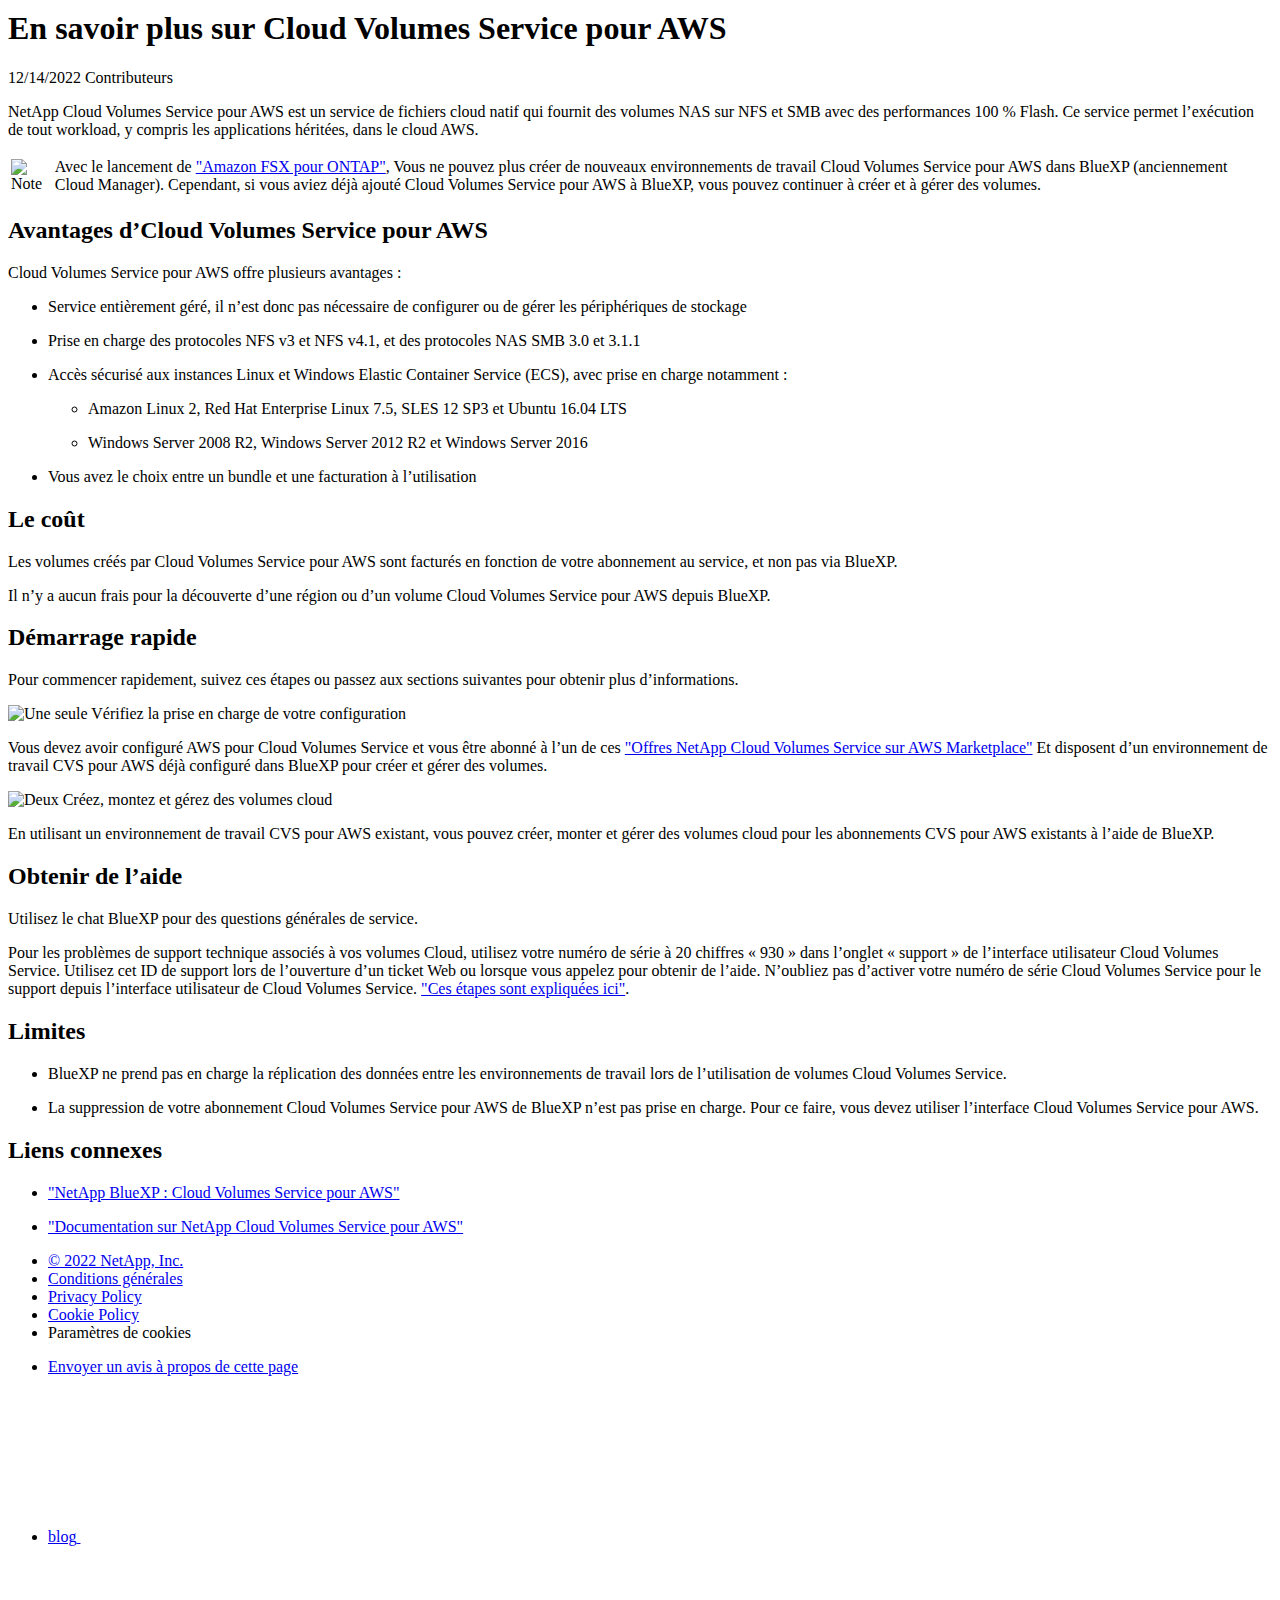
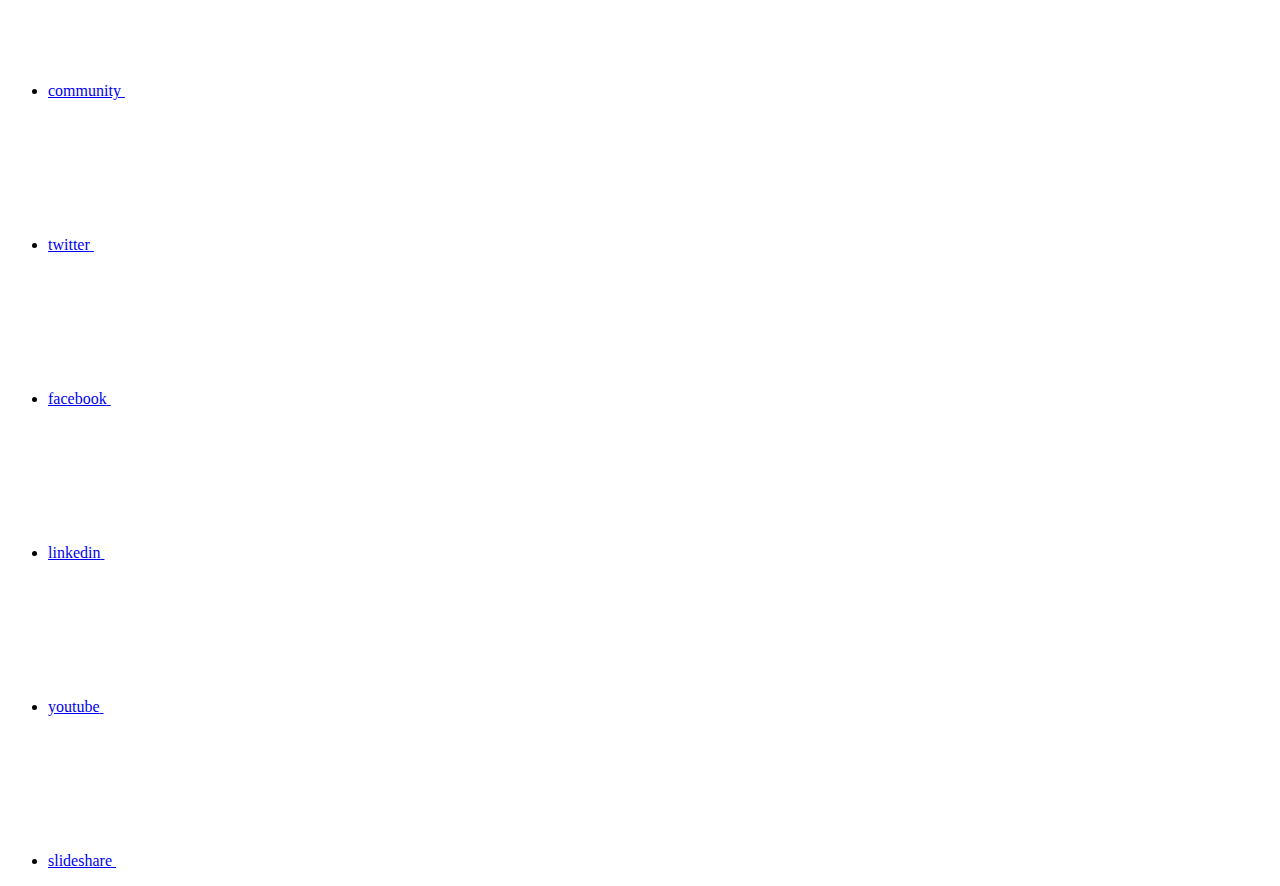
==== commit 21cf2e8e: "Deploying to gh-pages from  @ f218b7deeed25a8890114a5cccc9f037a9fb3e9b 🚀" ====
--- a/concept-cvs-aws.html
+++ b/concept-cvs-aws.html
@@ -681,7 +681,7 @@
 <p class="page-details">
   
     
-    <time datetime="2022-11-17 06:37:57 +0000">11/17/2022</time>
+    <time datetime="2022-12-14 18:28:49 +0000">12/14/2022</time>
     
   
 
@@ -762,9 +762,11 @@
 <p>Pour commencer rapidement, suivez ces étapes ou passez aux sections suivantes pour obtenir plus d&#8217;informations.</p>
 </div>
 <div class="paragraph quick-margin-para">
+<div class="title"><span class="image"><img src="https://raw.githubusercontent.com/NetAppDocs/common/main/media/number-1.png" alt="Une seule"></span> Vérifiez la prise en charge de votre configuration</div>
 <p>Vous devez avoir configuré AWS pour Cloud Volumes Service et vous être abonné à l&#8217;un de ces <a href="https://aws.amazon.com/marketplace/search/results?x=0&amp;y=0&amp;searchTerms=netapp+cloud+volumes+service" target="_blank" rel="noopener">"Offres NetApp Cloud Volumes Service sur AWS Marketplace"</a> Et disposent d&#8217;un environnement de travail CVS pour AWS déjà configuré dans BlueXP pour créer et gérer des volumes.</p>
 </div>
 <div class="paragraph quick-margin-para">
+<div class="title"><span class="image"><img src="https://raw.githubusercontent.com/NetAppDocs/common/main/media/number-2.png" alt="Deux"></span> Créez, montez et gérez des volumes cloud</div>
 <p>En utilisant un environnement de travail CVS pour AWS existant, vous pouvez créer, monter et gérer des volumes cloud pour les abonnements CVS pour AWS existants à l&#8217;aide de BlueXP.</p>
 </div>
 </div>
